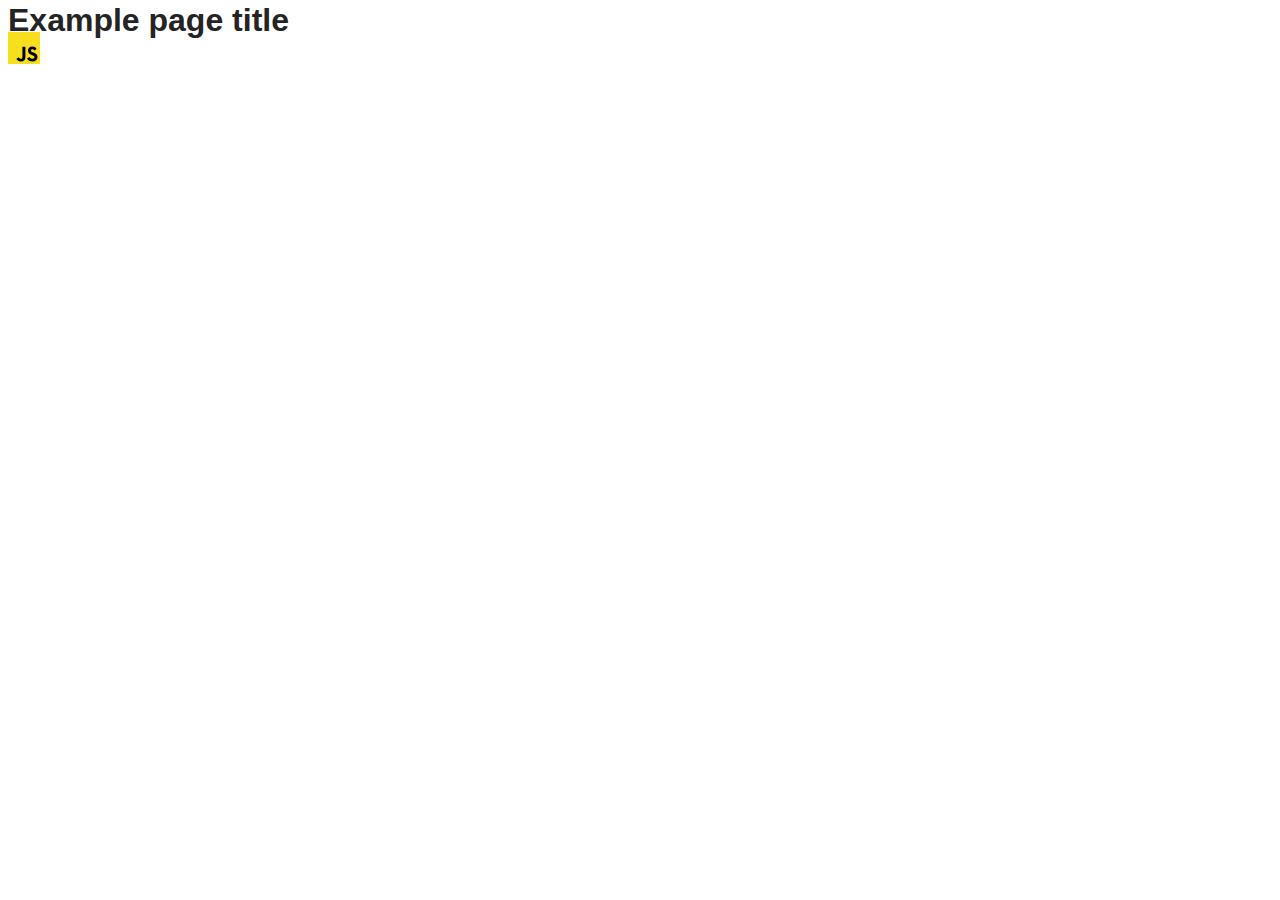
==== src/index.html @ 064858b2 "Initial commit" ====
<!DOCTYPE html>
<html lang="en">
  <head>
    <meta charset="UTF-8" />
    <link rel="icon" type="image/svg+xml" href="/favicon.svg" />
    <meta name="viewport" content="width=device-width, initial-scale=1.0" />
    <title>Vanilla App Template</title>
    <link rel="stylesheet" href="./css/styles.css" />
  </head>
  <body>
    <load ="partials/header.html" />

    <section>
      <h1>Example page title</h1>
      <!-- Path to images as from index.html file -->
      <img src="./img/javascript.svg" alt="" />
    </section>

    <!-- Loads the specified .html file -->
    <load ="partials/vite-promo.html" />

    <script type="module" src="./main.js"></script>
  </body>
</html>
---- src/css/styles.css ----
/**
  |============================
  | include css partials with
  | default @import url()
  |============================
*/
@import url('./reset.css');
@import url('./vite-promo.css');
@import url('./header.css');

:root {
  font-family: Inter, Avenir, Helvetica, Arial, sans-serif;
  font-size: 16px;
  line-height: 24px;
  font-weight: 400;

  color: #242424;
  background-color: rgba(255, 255, 255, 0.87);

  font-synthesis: none;
  text-rendering: optimizeLegibility;
  -webkit-font-smoothing: antialiased;
  -moz-osx-font-smoothing: grayscale;
  -webkit-text-size-adjust: 100%;
}
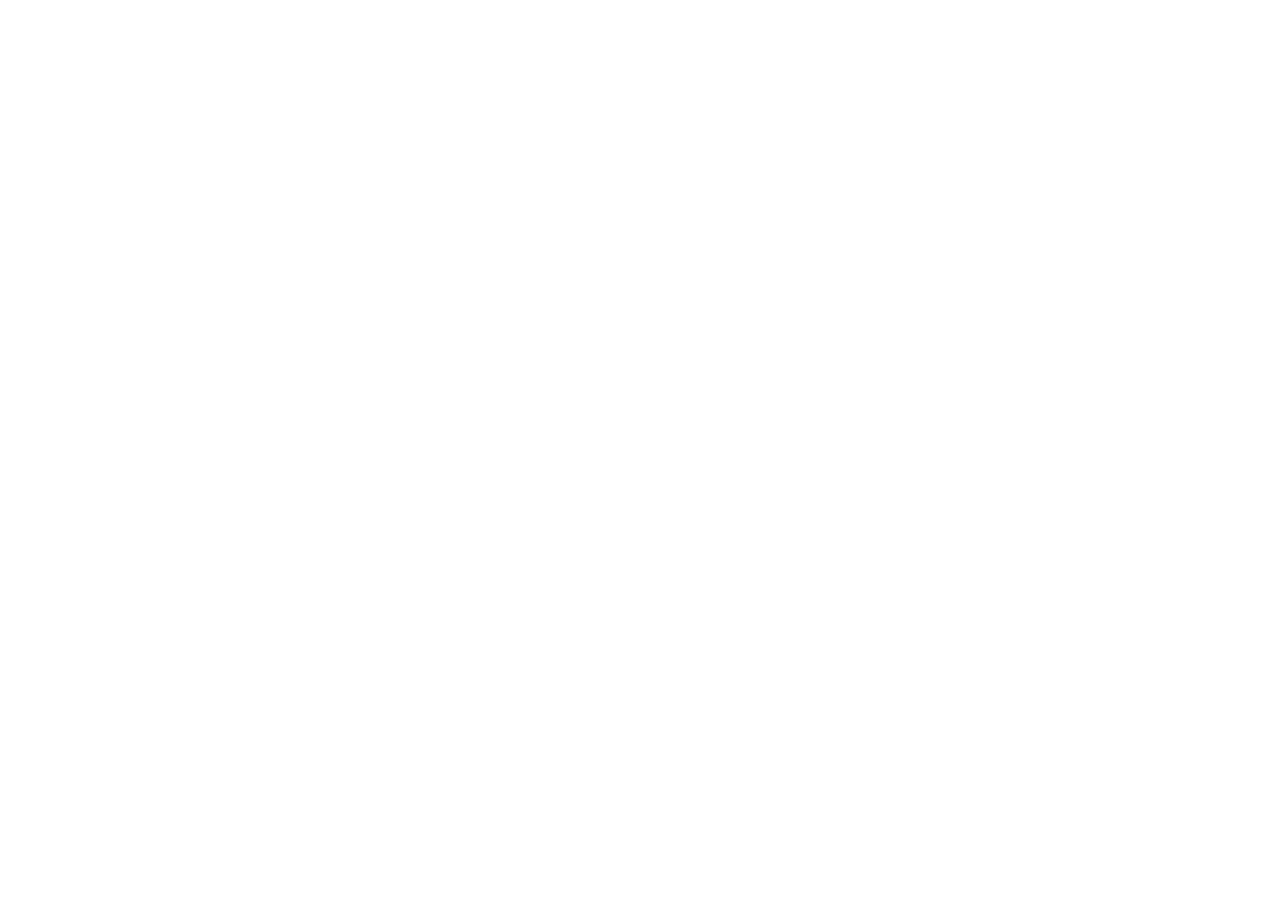
==== commit efa78c94: "add sectoin" ====
--- a/src/index.html
+++ b/src/index.html
@@ -4,17 +4,33 @@
     <meta charset="UTF-8" />
     <link rel="icon" type="image/svg+xml" href="/favicon.svg" />
     <meta name="viewport" content="width=device-width, initial-scale=1.0" />
-    <title>Vanilla App Template</title>
+    <link rel="preconnect" href="https://fonts.googleapis.com" />
+    <link rel="preconnect" href="https://fonts.gstatic.com" crossorigin />
+    <link
+      href="https://fonts.googleapis.com/css2?family=Inter+Tight:ital,wght@0,100..900;1,100..900&display=swap"
+      rel="stylesheet"
+    />
+    <title>GreenHarvest</title>
+    <link
+      rel="stylesheet"
+      href="https://cdnjs.cloudflare.com/ajax/libs/modern-normalize/2.0.0/modern-normalize.min.css"
+      integrity="sha512-4xo8blKMVCiXpTaLzQSLSw3KFOVPWhm/TRtuPVc4WG6kUgjH6J03IBuG7JZPkcWMxJ5huwaBpOpnwYElP/m6wg=="
+      crossorigin="anonymous"
+      referrerpolicy="no-referrer"
+    />
     <link rel="stylesheet" href="./css/styles.css" />
   </head>
   <body>
     <load ="partials/header.html" />
-
-    <section>
-      <h1>Example page title</h1>
-      <!-- Path to images as from index.html file -->
-      <img src="./img/javascript.svg" alt="" />
-    </section>
+    <main>
+      <load ="partials/hero.html" />
+      <load ="partials/how-it-works.html" />
+      <load ="partials/taste.html" />
+      <load ="partials/vegetables.html" />
+      <load ="partials/reviews.html" />
+      <load ="partials/your-order.html" />
+    </main>
+    <load ="partials/footer.html" />
 
     <!-- Loads the specified .html file -->
     <load ="partials/vite-promo.html" />
--- a/src/css/styles.css
+++ b/src/css/styles.css
@@ -7,6 +7,13 @@
 @import url('./reset.css');
 @import url('./vite-promo.css');
 @import url('./header.css');
+@import url('./hero.css');
+@import url('./how-it-works.css');
+@import url('./taste.css');
+@import url('./vegetables.css');
+@import url('./reviews.css');
+@import url('./your-order.css');
+@import url('./footer.css');
 
 :root {
   font-family: Inter, Avenir, Helvetica, Arial, sans-serif;
@@ -23,3 +30,60 @@
   -moz-osx-font-smoothing: grayscale;
   -webkit-text-size-adjust: 100%;
 }
+
+body {
+  font-family: 'Inter Tight';
+  font-size: 16px;
+}
+.container {
+  max-width: 375px;
+  padding-left: 20px;
+  padding-right: 20px;
+  margin-left: auto;
+  margin-right: auto;
+}
+
+.section {
+  margin: 0 auto;
+  padding-top: 80px;
+  padding-bottom: 80px;
+}
+
+@media screen and (min-width: 768px) {
+  .container {
+    max-width: 768px;
+    padding-left: 32px;
+    padding-right: 32px;
+  }
+  .section {
+    padding-top: 100px;
+    padding-bottom: 100px;
+  }
+}
+
+@media screen and (min-width: 1280px) {
+  .container {
+    max-width: 1280px;
+    padding-left: 100px;
+    padding-right: 100px;
+  }
+}
+
+.visually-hidden {
+  position: absolute;
+  width: 1px;
+  height: 1px;
+  margin: -1px;
+  border: 0;
+  padding: 0;
+  white-space: nowrap;
+  clip-path: inset(100%);
+  clip: rect(0 0 0 0);
+  overflow: hidden;
+}
+
+.is-open {
+  opacity: 1;
+  visibility: visible;
+  pointer-events: auto;
+}
